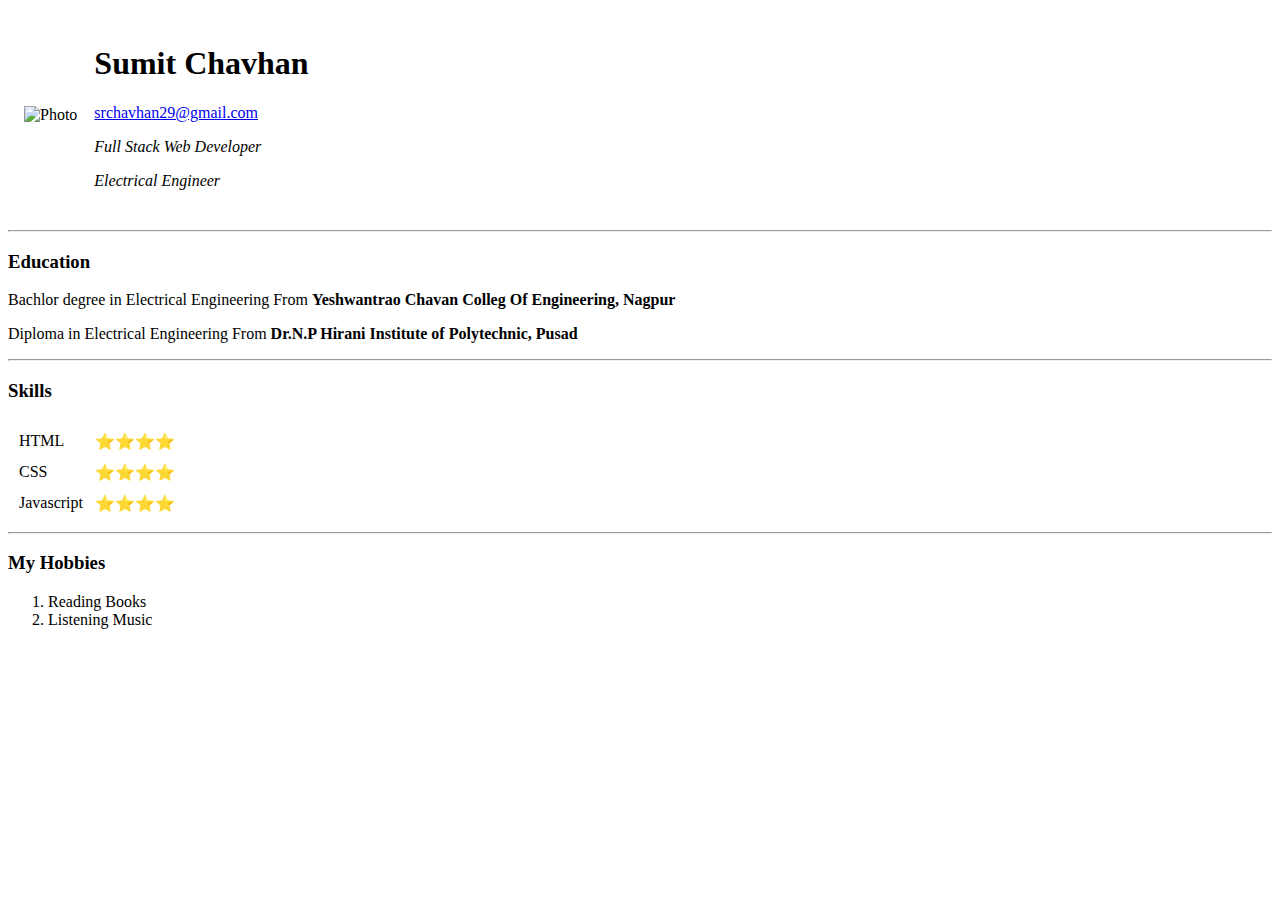
==== index.html @ c18368c7 "first commit" ====
<!DOCTYPE html>
<html lang="en">
<head>
    <meta charset="UTF-8">
    <meta http-equiv="X-UA-Compatible" content="IE=edge">
    <meta name="viewport" content="width=device-width, initial-scale=1.0">
    <title>Sumit's Personal Site</title>
</head>
        <table cellspacing="15">
            <tr>
                <td><img src="https://hosting.photobucket.com/images/i/Sumit-Chavhan/profile3.png?width=285&height=175&crop=fill" alt="Photo"></td>
                <td><h1>Sumit Chavhan</h1>
                 <a href="srchavhan29@gmail.com">srchavhan29@gmail.com</a>   
                <i><p>Full Stack Web Developer</p></i> 
                <i><p>Electrical Engineer</p></i> 
                </td>   
                        </tr>
        </table>
            <hr>
                <h3>Education</h3>
                <p>Bachlor degree in Electrical Engineering From <b>Yeshwantrao Chavan Colleg Of Engineering, Nagpur</b></p>
                <p>Diploma in Electrical Engineering From <b>Dr.N.P Hirani Institute of Polytechnic, Pusad</b></p>
                <hr>
             <h3>Skills</h3>   
            <table cellspacing="10">
                <tr>
                    <td>HTML</td>
                    <td>⭐⭐⭐⭐</td>
                 </tr>
                    <td>CSS</td>
                    <td>⭐⭐⭐⭐</td>
                        <tr>
                        <td>Javascript</td>
                        <td>⭐⭐⭐⭐</td>
                    </tr>
                    </table>
                    <hr>
            <h3>My Hobbies</h3>
            <ol>
                <li>Reading Books</li>
                <li>Listening Music</li>
            </ol>
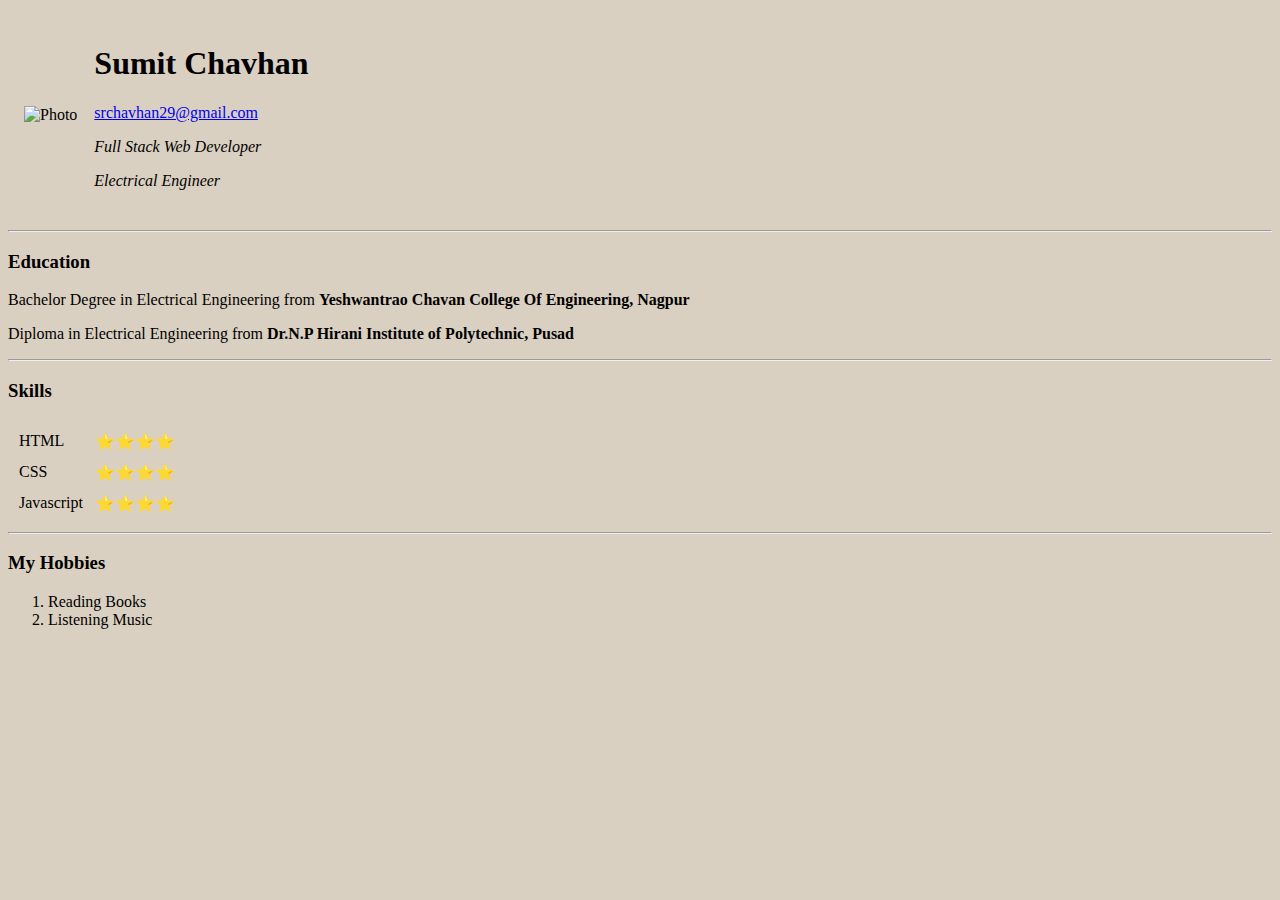
==== commit 450e7bd1: "Version 2" ====
--- a/index.html
+++ b/index.html
@@ -6,11 +6,18 @@
     <meta name="viewport" content="width=device-width, initial-scale=1.0">
     <title>Sumit's Personal Site</title>
 </head>
+        <style>
+                img{height: 250px;}
+                body{background-color: #DAD0C2;}
+        
+
+
+        </style>
         <table cellspacing="15">
             <tr>
-                <td><img src="https://hosting.photobucket.com/images/i/Sumit-Chavhan/profile3.png?width=285&height=175&crop=fill" alt="Photo"></td>
+                <td><img src="https://hosting.photobucket.com/images/i/Sumit-Chavhan/circle-cropped(1).png" alt="Photo"></td>
                 <td><h1>Sumit Chavhan</h1>
-                 <a href="srchavhan29@gmail.com">srchavhan29@gmail.com</a>   
+                 <a href="mailto:srchavhan29@gmail.com">srchavhan29@gmail.com</a>   
                 <i><p>Full Stack Web Developer</p></i> 
                 <i><p>Electrical Engineer</p></i> 
                 </td>   
@@ -18,8 +25,8 @@
         </table>
             <hr>
                 <h3>Education</h3>
-                <p>Bachlor degree in Electrical Engineering From <b>Yeshwantrao Chavan Colleg Of Engineering, Nagpur</b></p>
-                <p>Diploma in Electrical Engineering From <b>Dr.N.P Hirani Institute of Polytechnic, Pusad</b></p>
+                <p>Bachelor Degree in Electrical Engineering from <b>Yeshwantrao Chavan College Of Engineering, Nagpur</b></p>
+                <p>Diploma in Electrical Engineering from <b>Dr.N.P Hirani Institute of Polytechnic, Pusad</b></p>
                 <hr>
              <h3>Skills</h3>   
             <table cellspacing="10">
@@ -40,7 +47,7 @@
                 <li>Reading Books</li>
                 <li>Listening Music</li>
             </ol>
-
+            <a href="/contactme.html"></a>
             
             
 
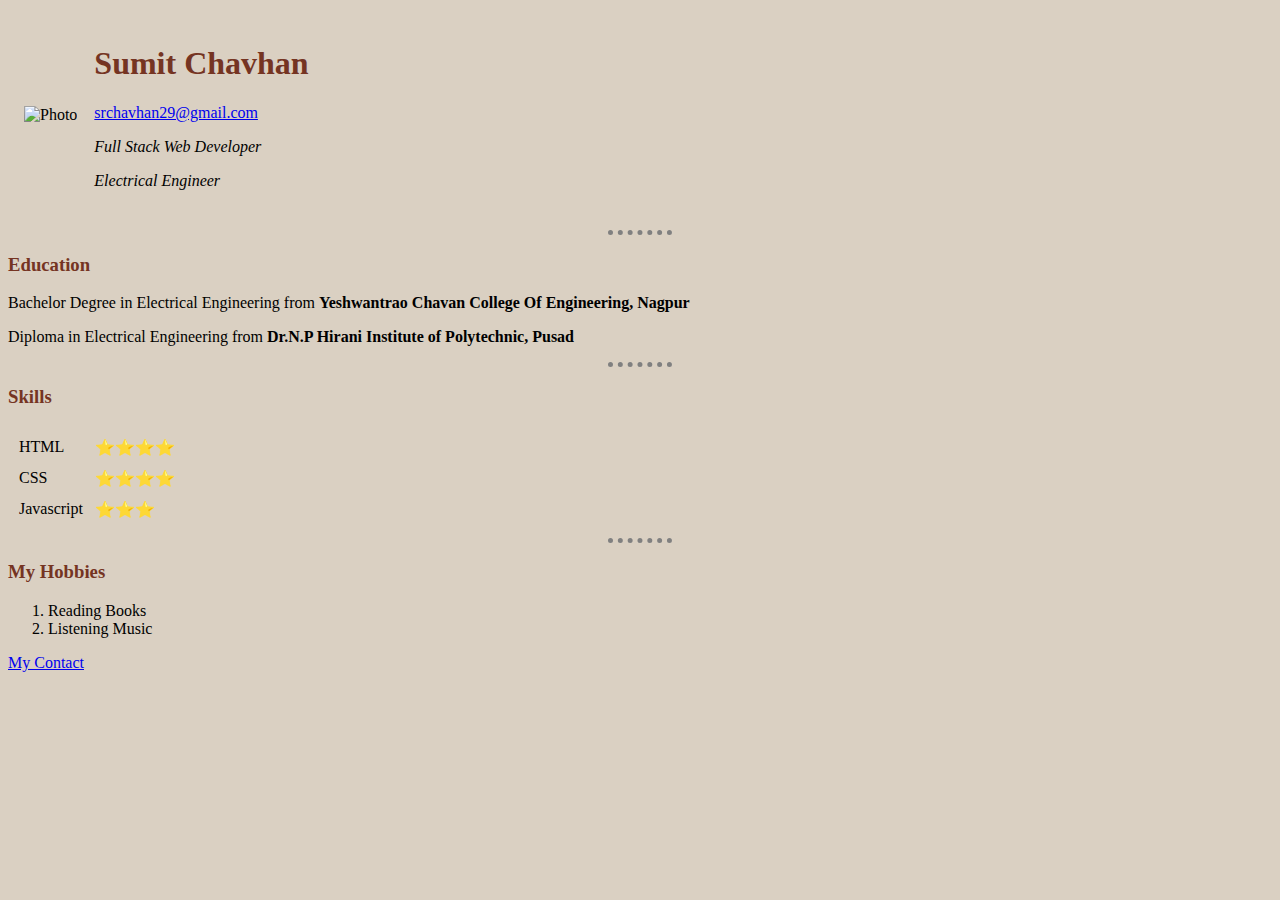
==== commit c3dd47dc: "added a form, contact detail and your message" ====
--- a/index.html
+++ b/index.html
@@ -6,48 +6,48 @@
     <meta name="viewport" content="width=device-width, initial-scale=1.0">
     <title>Sumit's Personal Site</title>
 </head>
-        <style>
-                img{height: 250px;}
-                body{background-color: #DAD0C2;}
-        
+        <body>
+            <style>img{height: 250px;}</style>
+            <link rel="stylesheet" href="CSS/styles.css">
+              <table cellspacing="15">
+                  <tr>
+                      <td><img src="https://hosting.photobucket.com/images/i/Sumit-Chavhan/circle-cropped(1).png" alt="Photo"></td>
+                      <td><h1>Sumit Chavhan</h1>
+                       <a href="mailto:srchavhan29@gmail.com">srchavhan29@gmail.com</a>   
+                      <i><p>Full Stack Web Developer</p></i> 
+                      <i><p>Electrical Engineer</p></i> 
+                      </td>   
+                              </tr>
+              </table>
+                  <hr>
+                      <h3>Education</h3>
+                      <p>Bachelor Degree in Electrical Engineering from <b>Yeshwantrao Chavan College Of Engineering, Nagpur</b></p>
+                      <p>Diploma in Electrical Engineering from <b>Dr.N.P Hirani Institute of Polytechnic, Pusad</b></p>
+                      <hr>
+                   <h3>Skills</h3>   
+                  <table cellspacing="10">
+                      <tr>
+                          <td>HTML</td>
+                          <td>⭐⭐⭐⭐</td>
+                       </tr>
+                          <td>CSS</td>
+                          <td>⭐⭐⭐⭐</td>
+                              <tr>
+                              <td>Javascript</td>
+                              <td>⭐⭐⭐</td>
+                          </tr>
+                          </table>
+                          <hr>
+                  <h3>My Hobbies</h3>
+                  <ol>
+                      <li>Reading Books</li>
+                      <li>Listening Music</li>
+                  </ol>
+                  <a href="contactme.html">My Contact</a>
 
+    
+        </body>
 
-        </style>
-        <table cellspacing="15">
-            <tr>
-                <td><img src="https://hosting.photobucket.com/images/i/Sumit-Chavhan/circle-cropped(1).png" alt="Photo"></td>
-                <td><h1>Sumit Chavhan</h1>
-                 <a href="mailto:srchavhan29@gmail.com">srchavhan29@gmail.com</a>   
-                <i><p>Full Stack Web Developer</p></i> 
-                <i><p>Electrical Engineer</p></i> 
-                </td>   
-                        </tr>
-        </table>
-            <hr>
-                <h3>Education</h3>
-                <p>Bachelor Degree in Electrical Engineering from <b>Yeshwantrao Chavan College Of Engineering, Nagpur</b></p>
-                <p>Diploma in Electrical Engineering from <b>Dr.N.P Hirani Institute of Polytechnic, Pusad</b></p>
-                <hr>
-             <h3>Skills</h3>   
-            <table cellspacing="10">
-                <tr>
-                    <td>HTML</td>
-                    <td>⭐⭐⭐⭐</td>
-                 </tr>
-                    <td>CSS</td>
-                    <td>⭐⭐⭐⭐</td>
-                        <tr>
-                        <td>Javascript</td>
-                        <td>⭐⭐⭐⭐</td>
-                    </tr>
-                    </table>
-                    <hr>
-            <h3>My Hobbies</h3>
-            <ol>
-                <li>Reading Books</li>
-                <li>Listening Music</li>
-            </ol>
-            <a href="/contactme.html"></a>
             
             
 
--- a/CSS/styles.css
+++ b/CSS/styles.css
@@ -0,0 +1,11 @@
+h1{color: #753422;}
+h2{color: #753422;}
+h3{color: #753422;}
+
+body{background-color: #DAD0C2}
+
+
+hr{border-style: dotted none none;
+    border-color: gray;
+    border-top-width: 5px;
+    width: 5%;}
